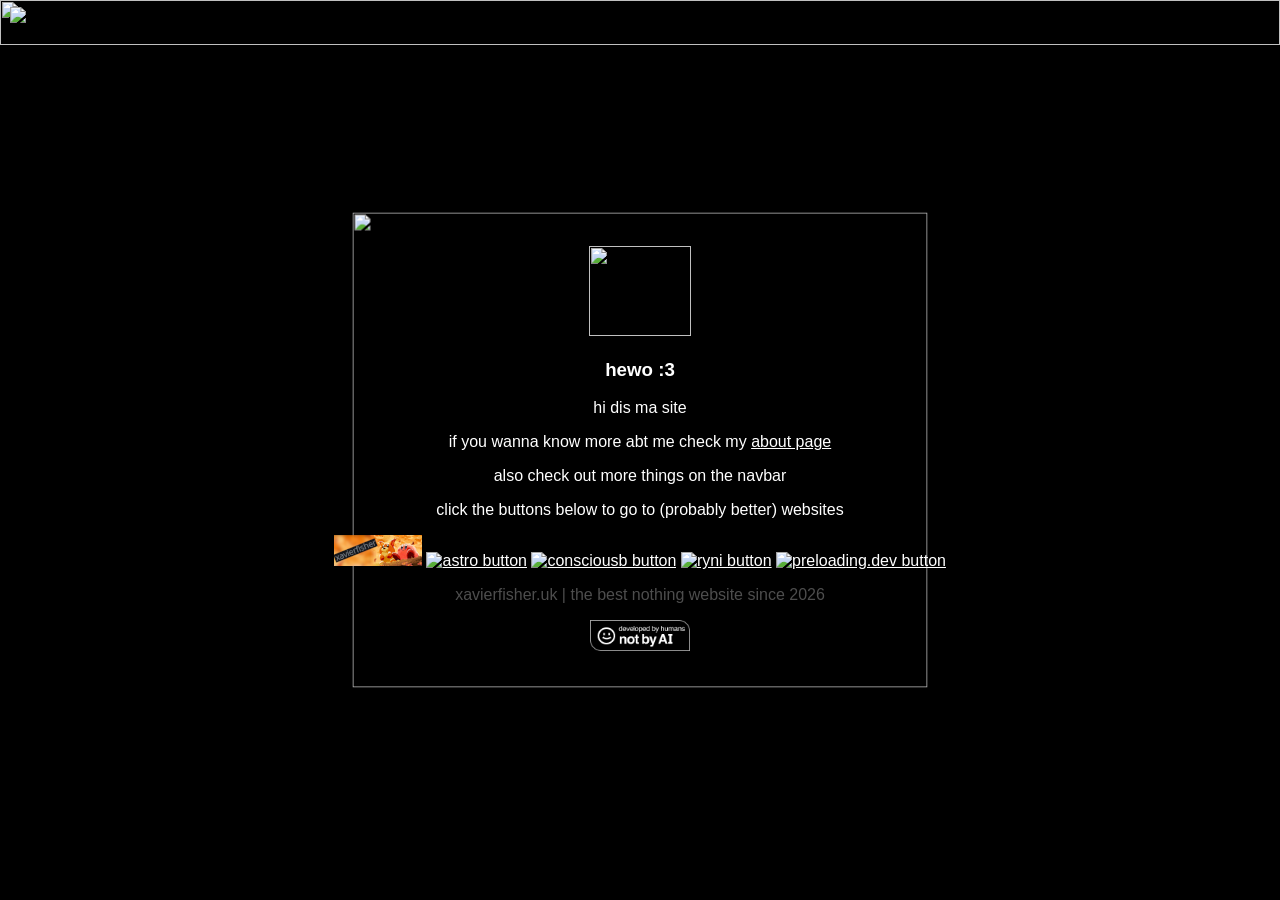
==== index.html @ 9eff2ebb "hey look something" ====
<!DOCTYPE html>
<html lang="en">

<head> 

    <div class="info">

    <meta charset="UTF-8">
    <meta name="viewport" content="width=device-width, initial-scale=1.0">
    <title>xavierfisher</title>
    <link rel="stylesheet" href="style.css">
    <link rel="icon" type="image/x-icon" href="assets/40fe1b9ff7628364ff308783769cc5a7-32bits-32.png">
    <script src="script.js" defer></script>

     <div class="navbar">

    <img src="https://xavierfisher.uk/assets/button/buttonbg.png" class="navbar">

    </div>



    <div class="stuff-on-the-navbar">

    <a href="https://xavierfisher.uk"><img src="https://xavierfisher.uk/assets/icon.png"></a>

    </div>

</head>

<body>

      <img src="https://xavierfisher.uk/assets/pfp.jpg" class="pfp">

      <div class="homepageinfo">

        <h3>hewo :3</h3>

        <p>hi dis ma site</p>
        <p>if you wanna know more abt me check my <a href="https://xavierfisher.uk/aboutme">about page</a></p>
        <p>also check out more things on the navbar</p> 
        <p>click the buttons below to go to (probably better) websites</p>




      </div>

      <div class="infobg">

    <img src="https://xavierfisher.uk/assets/button/buttonbg.png" class="buttonbg">

      </div>

</body>

<footer>

    <div class="button-container-and-tag">

        <a href="https://xavierfisher.github.io/button/"><img src="https://xavierfisher.github.io/assets/button/xf.png" height="31" width="88" alt="xavierfisher button"></a>
        <a href="https://astro-15.github.io/"><img src="https://astro-15.github.io/assets/buttons/astro.png" alt="astro button"></a>
        <a href="https://consciousb.one/"><img src="https://consciousb.one/assets/88x31/cbone.png" height="31" alt="consciousb button"></a>
        <a href="https://rynizx.xyz"><img src="https://rynizx.xyz/ryniButton.gif" alt="ryni button"></a>
        <a href="https://preloading.dev"><img src="https://preloading.dev/static/images/button.gif" alt="preloading.dev button"></a>

        <p id="text"></p>

  <script>
    const messages = [
      "xavierfisher.uk | garbage website since 2026",
      "xavierfisher.uk | the best nothing website since 2026",
      "xavierfisher.uk | the most beneficial website to close since 2026",
      "xavierfisher.uk | the worse website since 2026",
      "xavierfisher.uk | boringness since 2026"
    ];

    const randomIndex = Math.floor(Math.random() * messages.length);
    document.getElementById("text").textContent = messages[randomIndex];
  </script>

        <a href="https://notbyai.fyi/"><img src="https://xavierfisher.github.io/assets/notbyai.png" height="31" width="100" alt="notbyai button"></a>
                
    </div>    

</footer>

</html>
---- style.css ----
body {
  margin: 0;
  height: 100vh;
  background-color: #000;
  display: flex;
  flex-direction: column;
  justify-content: center;
  align-items: center;
  text-align: center;
  font-family: billabong, sans-serif;
  margin: 0;
  padding: 0;
}

   .info-bg {
    position: absolute;
    place-items: center;
    margin: 0;
    width: 575px;
    height: 300px;
    z-index: -1;
    border: 1px solid #000;
   }


  div.mybutton {
  

h1, h2, h3, h4, h5, h6, p, small {
  color: white;




  }





}

a {
  color: #ffffff;
}

a:hover {
  color: #ffffff;
}

h1, h2, h3, h4, h5, h6 {
  color: white;
}

div.button-container {
  width: 549px;
  height: 51px;
}

div.button-container-and-tag {
  p {
    color: #ffffff;
    opacity: 0.3;
  }



}


div.stuff-on-the-navbar {

img {
position: absolute;
top: 7px;
left: 10px;
height: 31px;
}
  
}

.navbar {

position: fixed;
top: 0px;
left: 0px;
right: 0px;
margin: 0;
width: 100vw;
height: 45px;
border-bottom: 1px solid #000;

}

div.infobg {

img {

  position: absolute;
  top: 50%;
  left: 50%;
  transform: translate(-50%, -50%);
  height: 475px;
  width: 575px;
  z-index: -1;
  border: 1px solid #000;

}

}

div.buttonbg {

img {

  position: absolute;
  top: 50%;
  left: 50%;
  transform: translate(-50%, -50%);
  height: 200px;
  width: 725px;
  z-index: -1;
  border: 1px solid #000;

}

}

img.pfp {
  border: 1px solid #000;
  height: 90px;
  width: 102px;

}

div.homepageinfo {

  h3, p {
    color: #ffffff;
  }

}
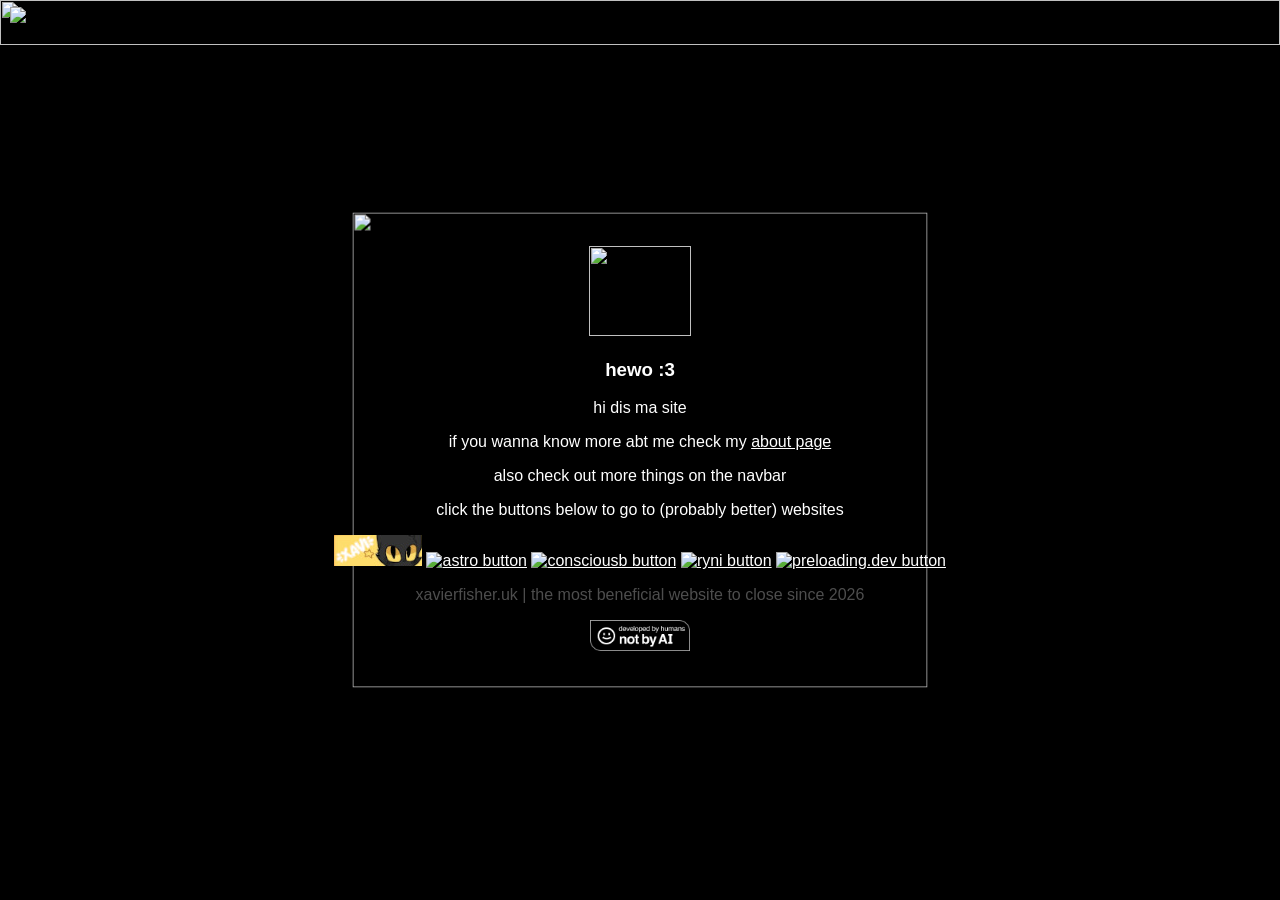
==== commit 9453c367: "button update" ====
--- a/index.html
+++ b/index.html
@@ -58,7 +58,7 @@
 
     <div class="button-container-and-tag">
 
-        <a href="https://xavierfisher.github.io/button/"><img src="https://xavierfisher.github.io/assets/button/xf.png" height="31" width="88" alt="xavierfisher button"></a>
+        <a href="https://xavierfisher.github.io/button/"><img src="https://xavierfisher.github.io/assets/button/xf.jpg" height="31" width="88" alt="xavierfisher button"></a>
         <a href="https://astro-15.github.io/"><img src="https://astro-15.github.io/assets/buttons/astro.png" alt="astro button"></a>
         <a href="https://consciousb.one/"><img src="https://consciousb.one/assets/88x31/cbone.png" height="31" alt="consciousb button"></a>
         <a href="https://rynizx.xyz"><img src="https://rynizx.xyz/ryniButton.gif" alt="ryni button"></a>
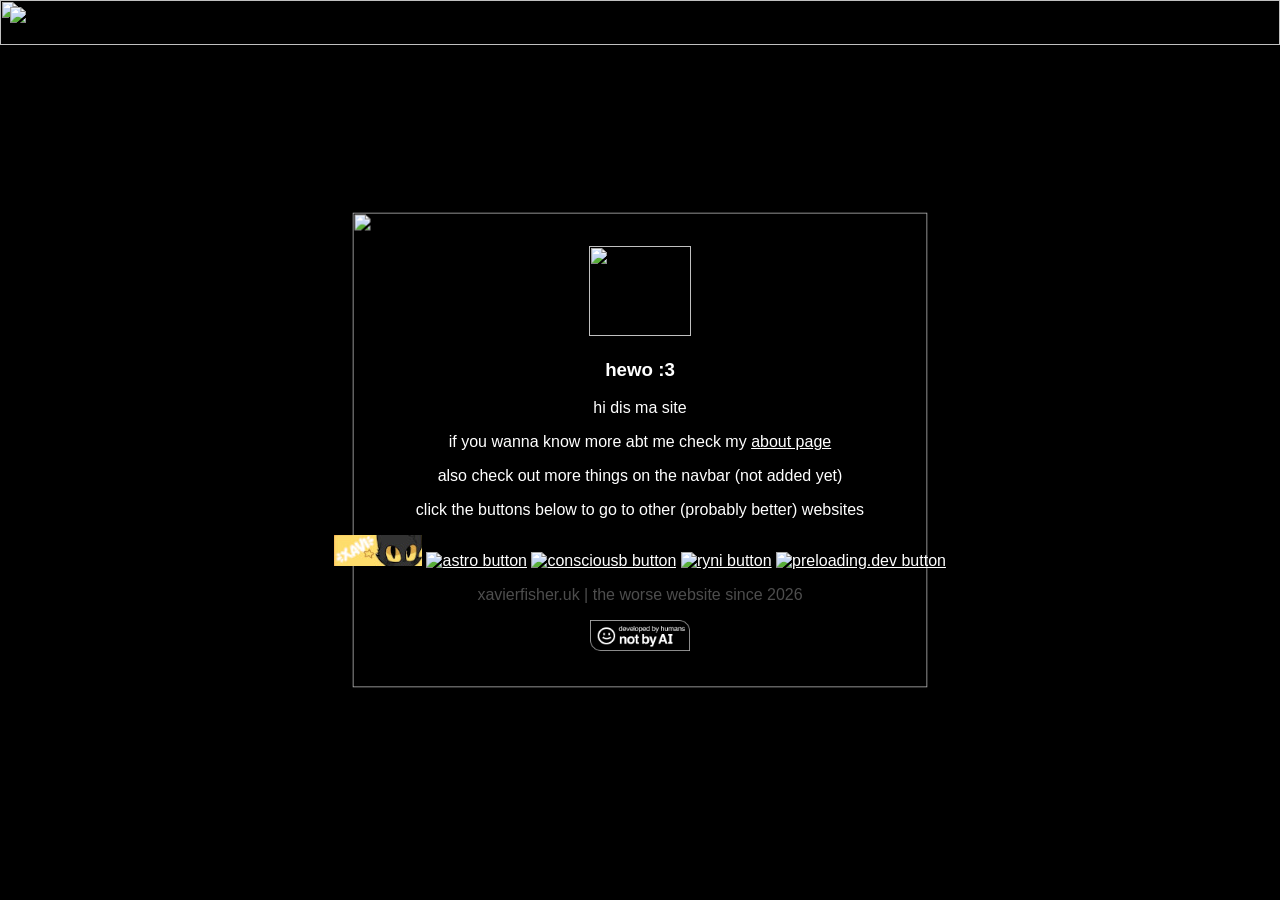
==== commit 091933d6: "i want to explode" ====
--- a/index.html
+++ b/index.html
@@ -9,7 +9,7 @@
     <meta name="viewport" content="width=device-width, initial-scale=1.0">
     <title>xavierfisher</title>
     <link rel="stylesheet" href="style.css">
-    <link rel="icon" type="image/x-icon" href="assets/40fe1b9ff7628364ff308783769cc5a7-32bits-32.png">
+    <link rel="icon" type="image/x-icon" href="../assets/40fe1b9ff7628364ff308783769cc5a7-32bits-32.png">
     <script src="script.js" defer></script>
 
      <div class="navbar">
@@ -38,8 +38,8 @@
 
         <p>hi dis ma site</p>
         <p>if you wanna know more abt me check my <a href="https://xavierfisher.uk/aboutme">about page</a></p>
-        <p>also check out more things on the navbar</p> 
-        <p>click the buttons below to go to (probably better) websites</p>
+        <p>also check out more things on the navbar (not added yet)</p> 
+        <p>click the buttons below to go to other (probably better) websites</p>
 
 
 
--- a/style.css
+++ b/style.css
@@ -71,7 +71,7 @@
 div.stuff-on-the-navbar {
 
 img {
-position: absolute;
+position: fixed;
 top: 7px;
 left: 10px;
 height: 31px;
@@ -139,4 +139,26 @@
     color: #ffffff;
   }
 
+}
+
+div.aboutme {
+
+img {
+
+  position: absolute;
+  top: 50%;
+  left: 50%;
+  transform: translate(-50%, -50%);
+  height: 90px;
+  width: 200px;
+  z-index: -1;
+  border: 1px solid #000;
+
+}
+
+h1, p {
+  color: #ffffff;
+
+}
+
 }
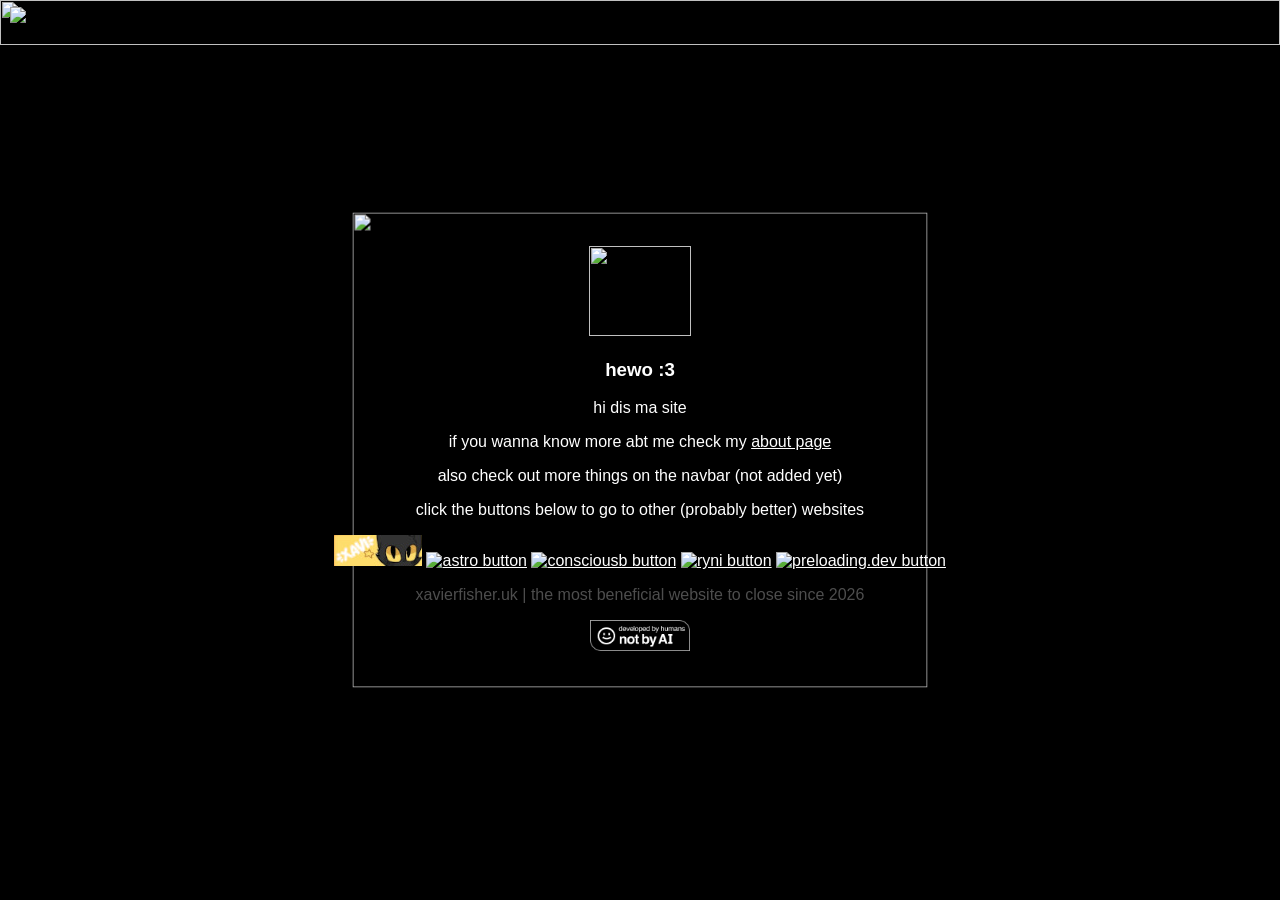
==== commit 6a472899: "nop" ====
--- a/index.html
+++ b/index.html
@@ -80,7 +80,7 @@
   </script>
 
         <a href="https://notbyai.fyi/"><img src="https://xavierfisher.github.io/assets/notbyai.png" height="31" width="100" alt="notbyai button"></a>
-                
+                 
     </div>    
 
 </footer>
--- a/style.css
+++ b/style.css
@@ -149,7 +149,7 @@
   top: 50%;
   left: 50%;
   transform: translate(-50%, -50%);
-  height: 90px;
+  height: 130px;
   width: 200px;
   z-index: -1;
   border: 1px solid #000;
@@ -160,5 +160,5 @@
   color: #ffffff;
 
 }
-
-}+ 
+}
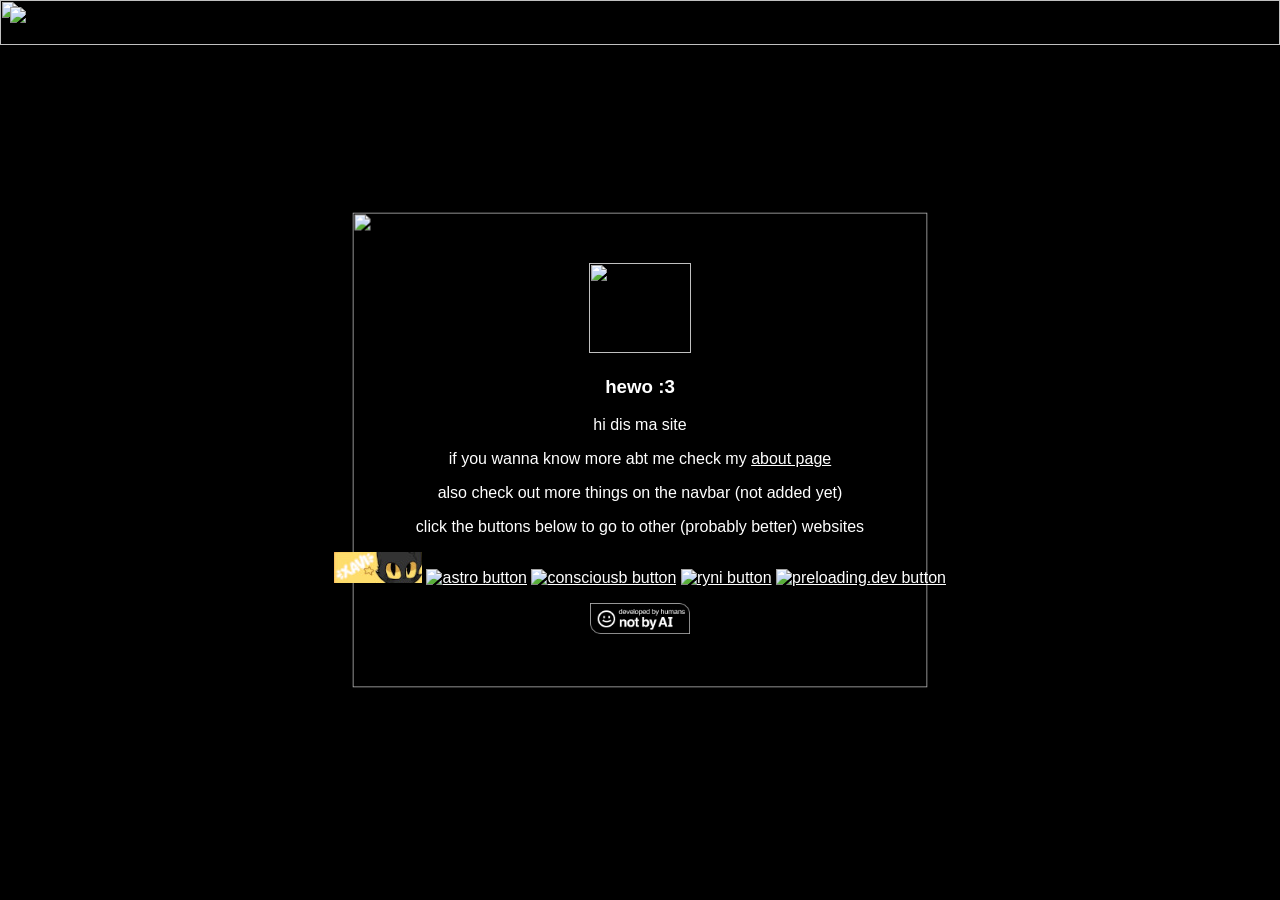
==== commit 6aadd02b: "ahhhhhh" ====
--- a/index.html
+++ b/index.html
@@ -68,11 +68,12 @@
 
   <script>
     const messages = [
-      "xavierfisher.uk | garbage website since 2026",
-      "xavierfisher.uk | the best nothing website since 2026",
-      "xavierfisher.uk | the most beneficial website to close since 2026",
-      "xavierfisher.uk | the worse website since 2026",
-      "xavierfisher.uk | boringness since 2026"
+      "xavierfisher.uk | garbage website | 2026",
+      "xavierfisher.uk | the best nothing website | 2026",
+      "xavierfisher.uk | the most beneficial website to close | 2026",
+      "xavierfisher.uk | the worse website | 2026",
+      "xavierfisher.uk | boringness | 2026"
+      "xavierfisher.uk | i dont live in the uk its just that .uk is cheaper | 2026"  
     ];
 
     const randomIndex = Math.floor(Math.random() * messages.length);
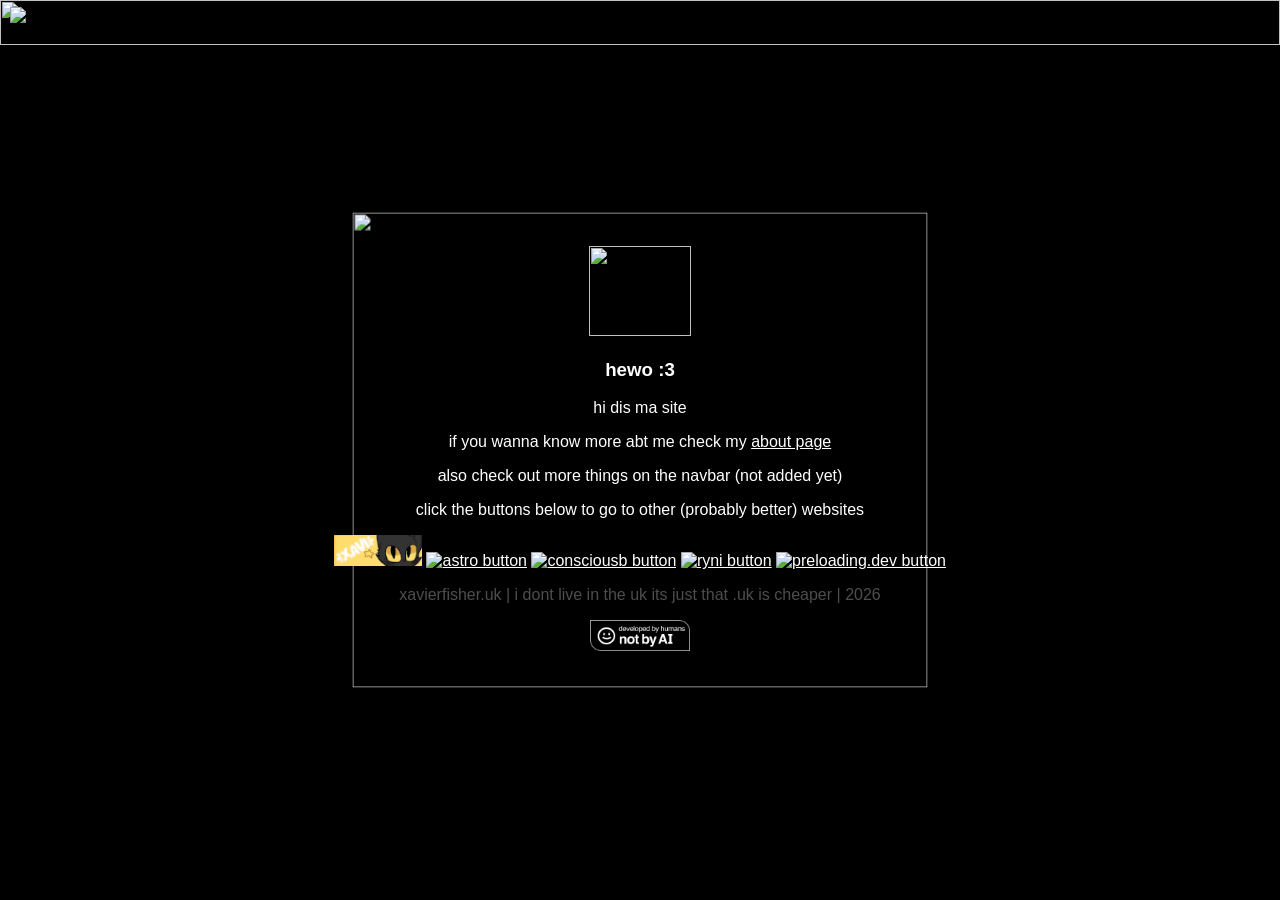
==== commit 69611733: "great" ====
--- a/index.html
+++ b/index.html
@@ -72,7 +72,7 @@
       "xavierfisher.uk | the best nothing website | 2026",
       "xavierfisher.uk | the most beneficial website to close | 2026",
       "xavierfisher.uk | the worse website | 2026",
-      "xavierfisher.uk | boringness | 2026"
+      "xavierfisher.uk | boringness | 2026",
       "xavierfisher.uk | i dont live in the uk its just that .uk is cheaper | 2026"  
     ];
 
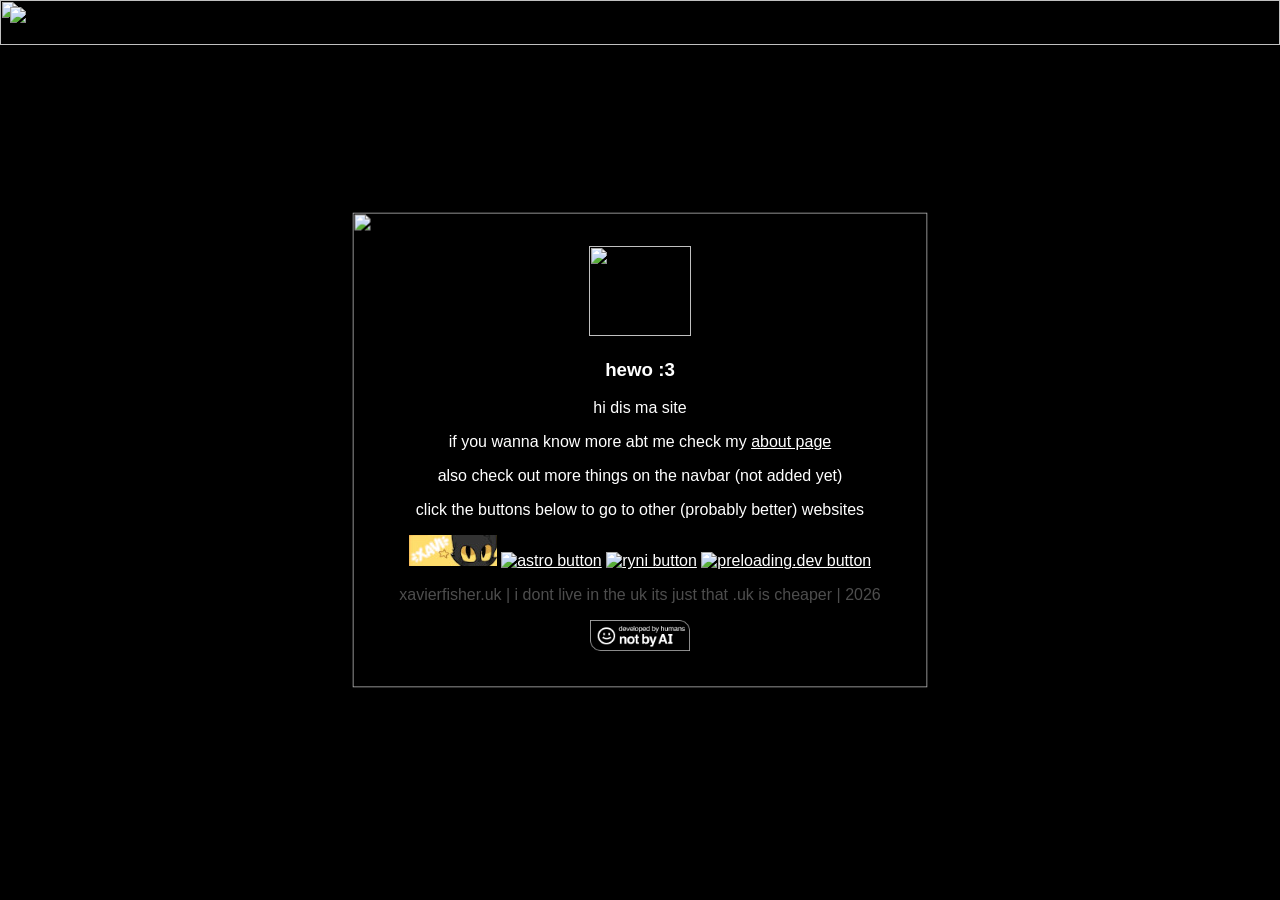
==== commit c98b2ca1: "Remove consciousb button link from index.html" ====
--- a/index.html
+++ b/index.html
@@ -60,7 +60,6 @@
 
         <a href="https://xavierfisher.github.io/button/"><img src="https://xavierfisher.github.io/assets/button/xf.jpg" height="31" width="88" alt="xavierfisher button"></a>
         <a href="https://astro-15.github.io/"><img src="https://astro-15.github.io/assets/buttons/astro.png" alt="astro button"></a>
-        <a href="https://consciousb.one/"><img src="https://consciousb.one/assets/88x31/cbone.png" height="31" alt="consciousb button"></a>
         <a href="https://rynizx.xyz"><img src="https://rynizx.xyz/ryniButton.gif" alt="ryni button"></a>
         <a href="https://preloading.dev"><img src="https://preloading.dev/static/images/button.gif" alt="preloading.dev button"></a>
 
--- a/style.css
+++ b/style.css
@@ -118,7 +118,7 @@
   left: 50%;
   transform: translate(-50%, -50%);
   height: 200px;
-  width: 725px;
+  width: 785px;
   z-index: -1;
   border: 1px solid #000;
 
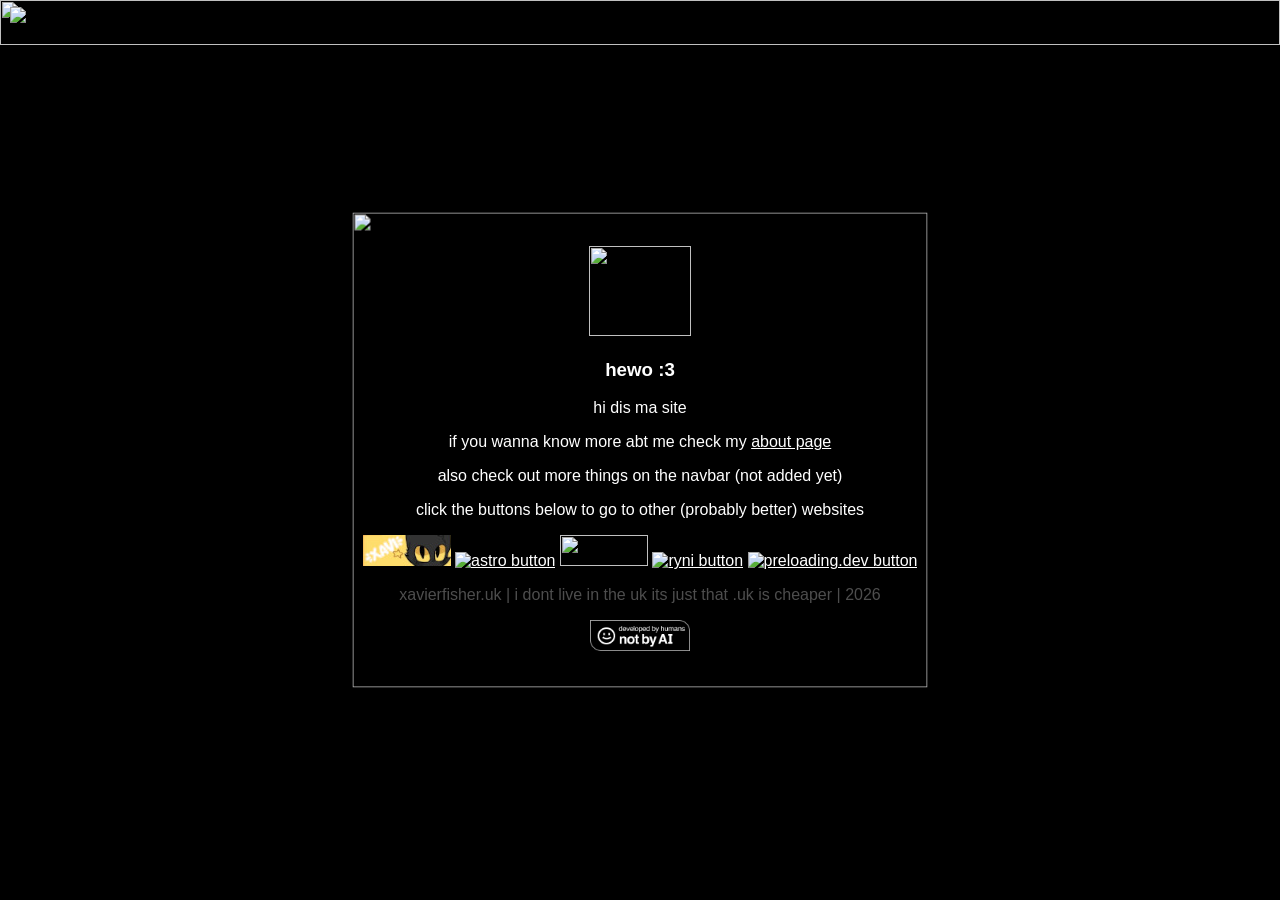
==== commit 06631ceb: "Add new button link for az16uk" ====
--- a/index.html
+++ b/index.html
@@ -60,6 +60,7 @@
 
         <a href="https://xavierfisher.github.io/button/"><img src="https://xavierfisher.github.io/assets/button/xf.jpg" height="31" width="88" alt="xavierfisher button"></a>
         <a href="https://astro-15.github.io/"><img src="https://astro-15.github.io/assets/buttons/astro.png" alt="astro button"></a>
+        <a href="https://az16uk.github.io"><img src="https://az16uk.github.io/src/supplementary/az16uk.gif" width="88" height="31" /></a>
         <a href="https://rynizx.xyz"><img src="https://rynizx.xyz/ryniButton.gif" alt="ryni button"></a>
         <a href="https://preloading.dev"><img src="https://preloading.dev/static/images/button.gif" alt="preloading.dev button"></a>
 
